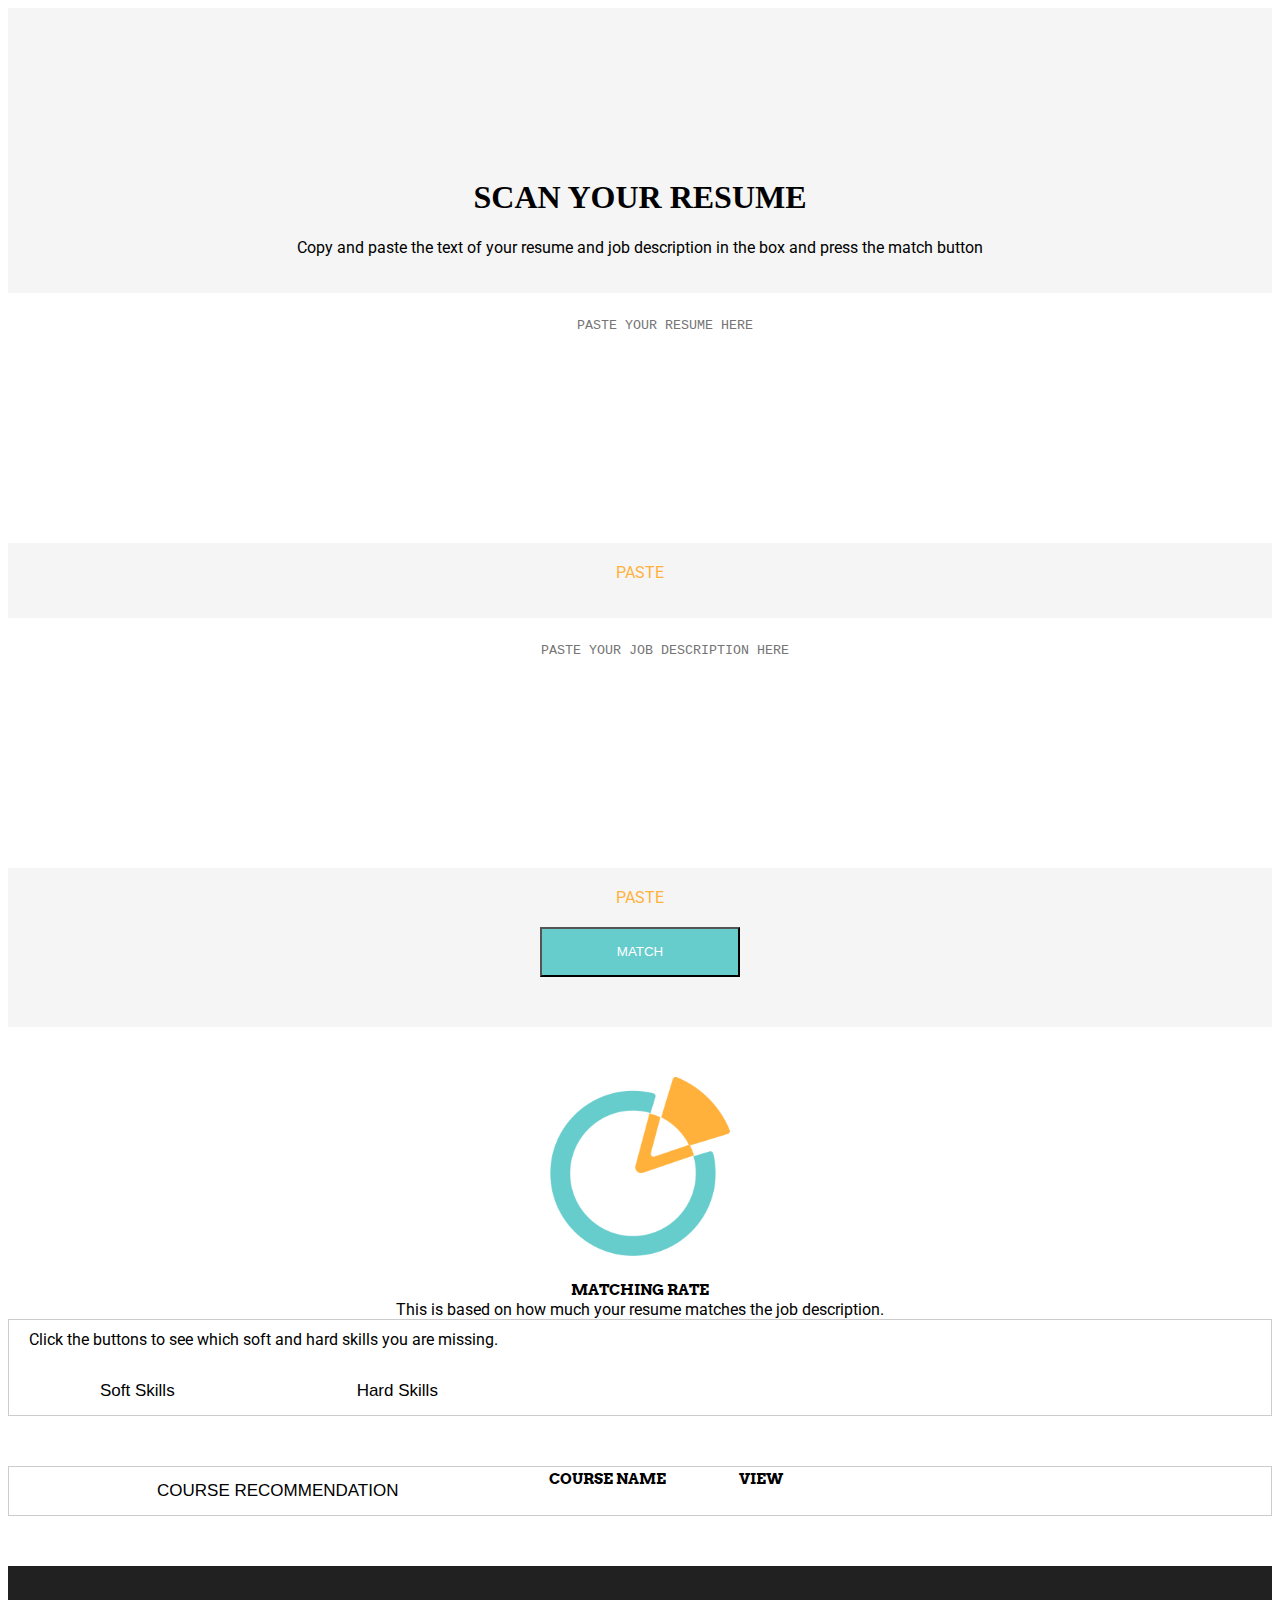
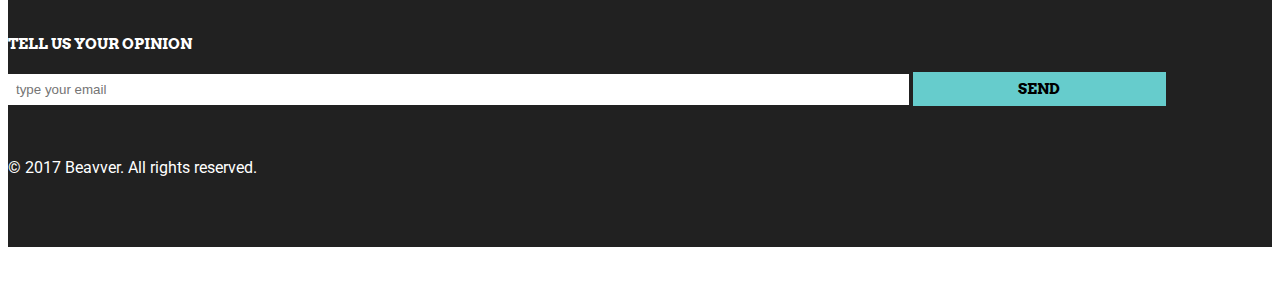
==== matching.html @ 7ec6813d "created version b matching page" ====
<!DOCTYPE html>
<html lang="en">
  <head>
    <!-- Required meta tags -->
    <meta charset="utf-8">
    <meta name="viewport" content="width=device-width, initial-scale=1, shrink-to-fit=no">

    <!-- Bootstrap CSS -->
    <link rel="stylesheet" href="https://stackpath.bootstrapcdn.com/bootstrap/4.1.1/css/bootstrap.min.css" integrity="sha384-WskhaSGFgHYWDcbwN70/dfYBj47jz9qbsMId/iRN3ewGhXQFZCSftd1LZCfmhktB" crossorigin="anonymous">
      
    <!-- Custom CSS -->
    <link rel="stylesheet" href="css/matching_style.css">
      
    <!-- Fonts -->
    <link href="https://fonts.googleapis.com/css?family=Montserrat|Roboto|Arvo" rel="stylesheet">

    <title>Matching</title>
  </head>
  <body>
    <div id="content">
        
        <!-- Scan your resume -->
        <div id="top" class="container-fluid">
            <div class="row matching-content">
                <div class="col-md-3"></div>
                <div class="col-md-6 matching-text">
                    <h1>SCAN YOUR RESUME</h1>
                    <p>Copy and paste the text of your resume and job description in the box and press the match button
                    </p>
                </div>
                <div class="col-md-3"></div>
                
                <div class="col-md-1"></div>
                <div class='col-md-5'>
                    <textarea rows="4" cols="50" placeholder="PASTE YOUR RESUME HERE" class="input-box"></textarea>
                    <p class="paste"> PASTE </p>
                </div>
                
                
                <div class='col-md-5'>
                    <textarea rows="4" cols="50" placeholder="PASTE YOUR JOB DESCRIPTION HERE" class="input-box"></textarea>
                    <p class="paste"> PASTE </p>
                </div>
                <div class="col-md-1"></div>
                
                <div class="matching-buttons col-md-12">
                        <a href="#">
                            <button class="btn btn-blue" type="submit">MATCH</button>
                        </a>
                </div>
            </div>    
        </div> 
        
      <!-- Rate-->
        <div id="ratings" class="container-fluid">
            <div class="row rate-content">
                
                <div class="col-md-1"></div>
                
                <div class="col-md-3" id='matching-rate-stats'>
                    <img src="img/pie.png" id='score'/>
                    <p id='sub-title'>
                        <b class="table-titles">MATCHING RATE</b>
                    <br>
                        This is based on how much your resume matches the job description.
                    </p>
                </div>
                
                <div class='col-md-7'>
                    <div class="tab">
                    <p id='expo-text'>Click the buttons to see which soft and hard skills you are missing.</p>
                    <br>
                      <button class="tablinks skillsr" onclick="openBlock(event, 'soft')">Soft Skills</button>
                      <button class="tablinks skillsr" onclick="openBlock(event, 'hard')">Hard Skills</button>
                    </div>

                    <div id="soft" class="tabcontent">
                        <table>
                          <tr>
                            <th class="table-titles">SKILLS</th>
                            <th class="table-titles">RESUME</th>
                            <th class="table-titles">JOB DESCRIPTION</th>
                          </tr>
                        </table>
                    </div>
                    <div id="hard" class="tabcontent">
                        <table>
                          <tr>
                            <th class="table-titles">SKILLS</th>
                            <th class="table-titles">RESUME</th>
                            <th class="table-titles">JOB DESCRIPTION</th>
                          </tr>
                        </table>
                    </div>
                    <div class="col-md-1"></div>
                </div>
                
      <!--course recommendations-->          
            <div id="ratings" class="container-fluid">
            <div class="row rate-content">
                
                <div class="col-md-1"></div>
                <div class="col-md-3"></div>
                
                <div class='col-md-7'>
                    <div class="tab">
                      <button class="courser tablinks ">COURSE RECOMMENDATION</button>
                      <table>
                          <tr>
                            <th class="table-titles">COURSE NAME</th>
                            <th class="table-titles">VIEW</th>
                          </tr>
                        </table>
                    </div>
                </div>
                    <div class="col-md-1"></div>
                </div>
                </div>
                <!-- End of Rate -->       

        <!-- Footer -->
        <div id="footer" class="container-fluid">
            <div class="row">
                <div class="col-md-1"></div>
                <div class='col-md-6'>
                    <p id='tellus'>TELL US YOUR OPINION</p>
                    <br>
                    <input class='foot-email' type="email" placeholder="type your email"/>
                    <button class='foot-btn' type="submit">SEND</button>
                </div>
                <div class="col-md-4">
                    <br>
                    <br>
                    <p class="footer-text">© 2017 Beavver. All rights reserved.</p>
                </div>
                <div class="col-md-1"></div>
            </div>
        </div> <!-- Footer -->          
        
      
    <div>
    <!-- Optional JavaScript -->
    <script src="js/matching.js">  
      
    <!-- jQuery first, then Popper.js, then Bootstrap JS -->
    <script src="https://code.jquery.com/jquery-3.3.1.slim.min.js" integrity="sha384-q8i/X+965DzO0rT7abK41JStQIAqVgRVzpbzo5smXKp4YfRvH+8abtTE1Pi6jizo" crossorigin="anonymous"></script>
    <script src="https://cdnjs.cloudflare.com/ajax/libs/popper.js/1.14.3/umd/popper.min.js" integrity="sha384-ZMP7rVo3mIykV+2+9J3UJ46jBk0WLaUAdn689aCwoqbBJiSnjAK/l8WvCWPIPm49" crossorigin="anonymous"></script>
    <script src="https://stackpath.bootstrapcdn.com/bootstrap/4.1.1/js/bootstrap.min.js" integrity="sha384-smHYKdLADwkXOn1EmN1qk/HfnUcbVRZyYmZ4qpPea6sjB/pTJ0euyQp0Mk8ck+5T" crossorigin="anonymous"></script>
  </body>
</html>
---- css/matching_style.css ----
p {
    font-family: 'Roboto', sans-serif;
}


h2, .dyk-text {
    font-size: 30pt;
    font-family: 'Arvo', sans-serif; 
    font-weight: bolder;
}

#tellus, .foot-btn, .table-titles {
    font-size: 11pt;
    font-family: 'Arvo', sans-serif; 
    font-weight: bolder;
}


/* BUTTONS */

.btn-blue {
    background-color: #66cccc;
    width: 200px;
    height: 50px;
    color: #fff;
}

/* scan */

#top {
    background-color: #f5f5f5;
    background-position: center;
}

h1{
    text-align: center;
}

.input-box{
    width: 100%;
    height: 200px;
    border: none;
    padding: 25px;
    text-align: center;
    margin-top: 20px;
}

.paste{
    color: #ffb13b;
    text-align: center;
}

.matching-text p {
    color: #000;
    text-align: center;
}

.matching-content{
    padding-top: 150px;
    padding-bottom: 50px;
}

.matching-buttons{
    text-align: center;
    align-content: center;
    margin-top: 20px;
}

/* rating */
.rate-content{
    padding: 50px 0px;
}

.rate-content p {
    margin-bottom: 0px;
    line-height: 1.2;
}

#score{
    width: 180px;
    height: auto;
}

#matching-rate-stats{
    text-align: center;
}

#sub-title{
    margin-top: 20px;
}

/*tabs*/

.tablinks{
    text-align: center;
}
.tab {
    overflow: hidden;
    border: 1px solid #ccc;
    background-color: #fff;
}

.skillsr {
    background-color: inherit;
    float: left;
    border: none;
    outline: none;
    cursor: pointer;
    padding: 14px 91px;
    transition: 0.3s;
    font-size: 17px;
}

.courser {
    background-color: inherit;
    float: left;
    border: none;
    outline: none;
    cursor: pointer;
    padding: 14px 148px;
    transition: 0.3s;
    font-size: 17px;
}

.tab button:hover {
    background-color: #f5f5f5;
}

.tab button.active {
    background-color: #f5f5f5;
}

.tabcontent {
    display: none;
    padding: 6px 20px;
    border: 1px solid #ccc;
    border-top: none;
}

th{
    padding-right: 70px;
    text-align: left;
}

.course-recommendation{
    margin-top: 50px;
    
}

#expo-text{
    margin-top: 10px;
    margin-left: 20px;
    margin-right: 20px;
}

#coursetab{
    padding: 6px 20px;
    border: 1px solid #ccc;
    border-top: none;
}

/*footer*/
#footer {
    background-color: #212121;
    padding: 70px 0px;
    color: white;
}

#tellus{
    margin: 0px;
}

.foot-email{
    margin-top: 0px;
    width: 70%;
    border: none;
    padding: 8px;
}

.foot-btn{
    width: 20%;
    background-color: #66cccc;
    border: none;
    padding: 8px;
}
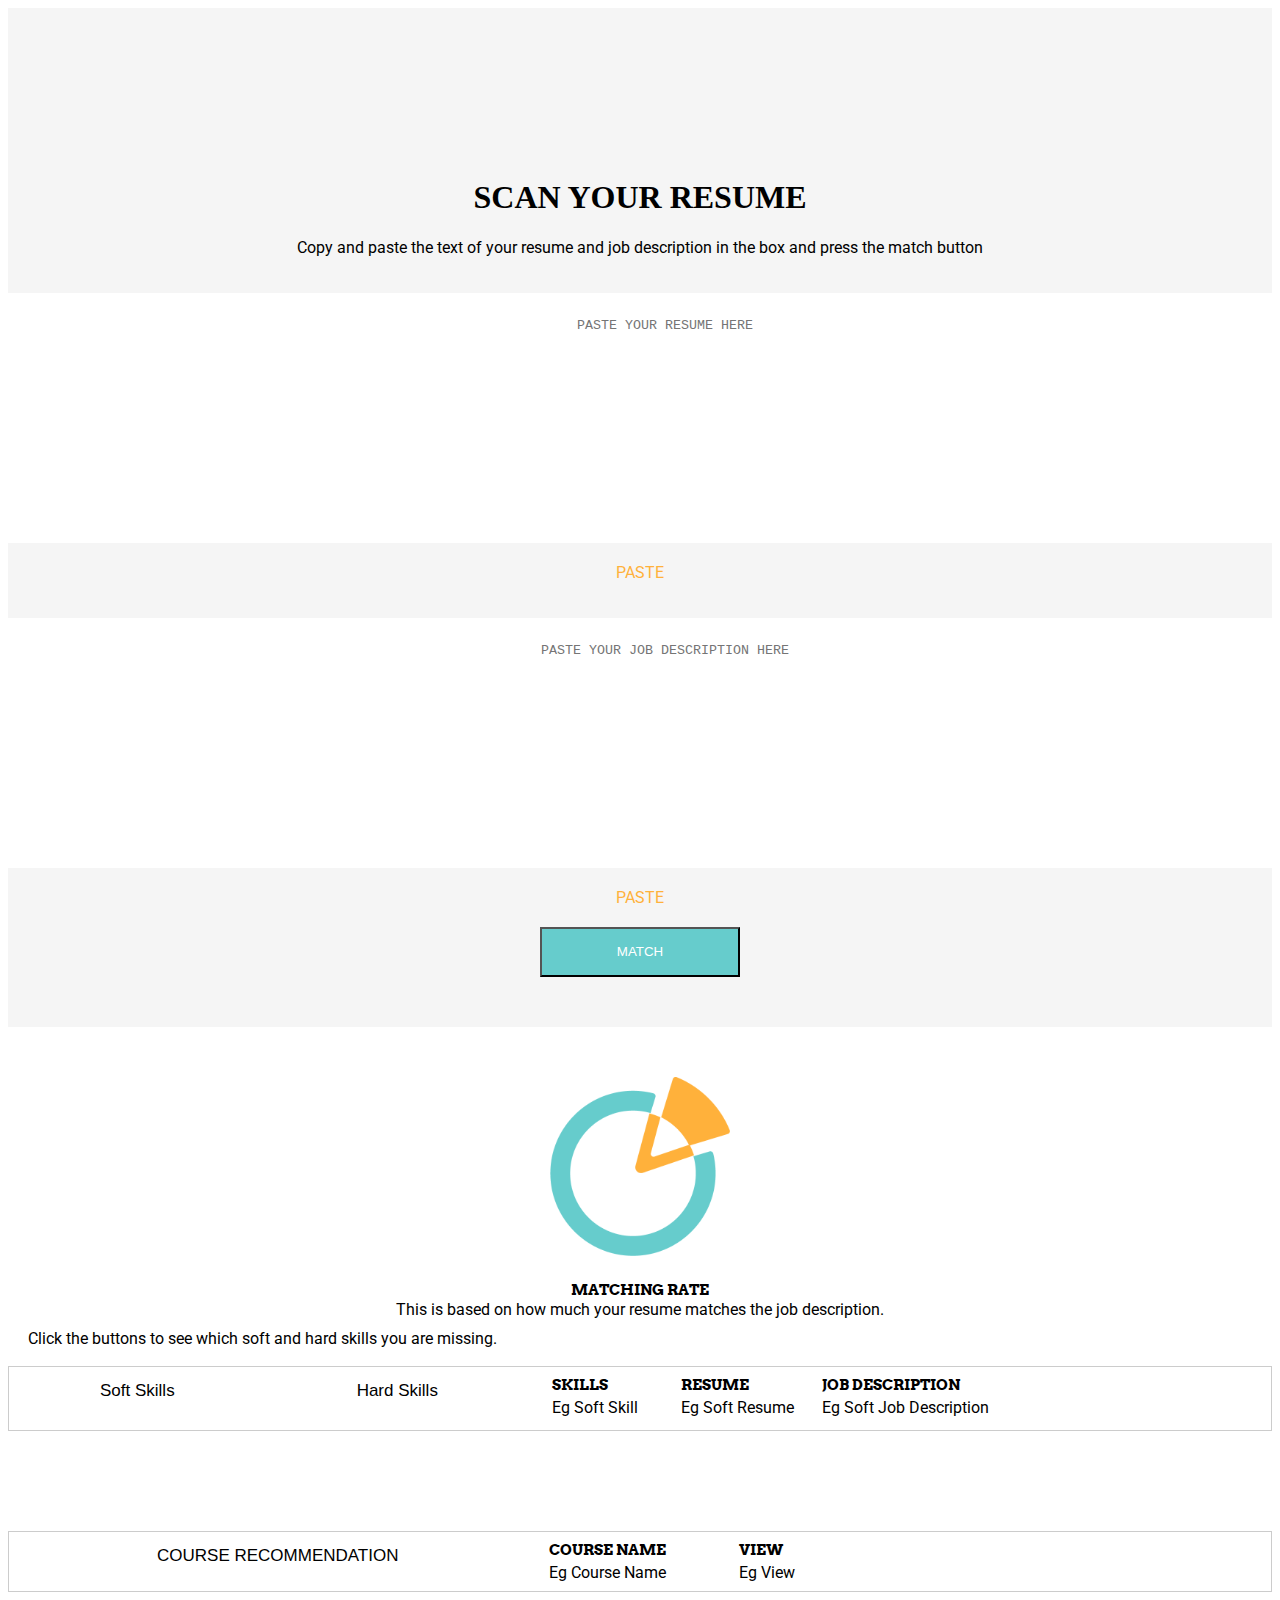
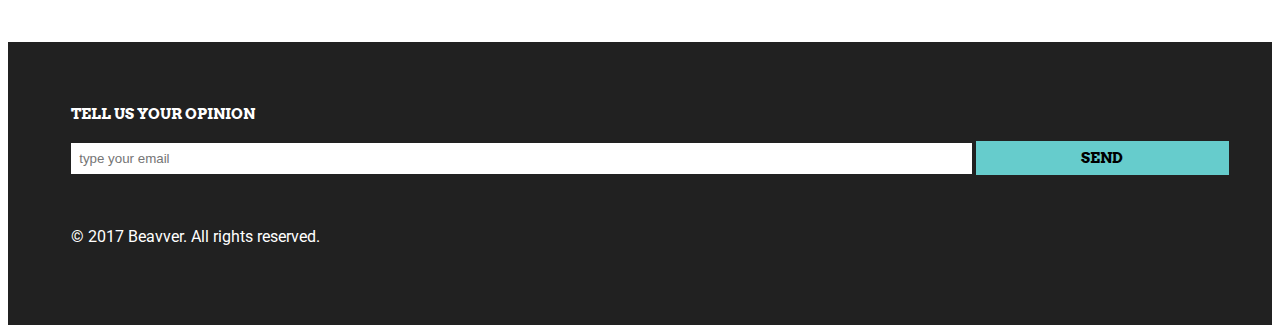
==== commit 37e3d1de: "Fixed Styling" ====
--- a/matching.html
+++ b/matching.html
@@ -10,6 +10,7 @@
       
     <!-- Custom CSS -->
     <link rel="stylesheet" href="css/matching_style.css">
+    <link rel="stylesheet" href="css/style.css">
       
     <!-- Fonts -->
     <link href="https://fonts.googleapis.com/css?family=Montserrat|Roboto|Arvo" rel="stylesheet">
@@ -67,12 +68,13 @@
                 </div>
                 
                 <div class='col-md-7'>
-                    <div class="tab">
+                    
                     <p id='expo-text'>Click the buttons to see which soft and hard skills you are missing.</p>
                     <br>
+                    <div class="tab">
                       <button class="tablinks skillsr" onclick="openBlock(event, 'soft')">Soft Skills</button>
                       <button class="tablinks skillsr" onclick="openBlock(event, 'hard')">Hard Skills</button>
-                    </div>
+                    
 
                     <div id="soft" class="tabcontent">
                         <table>
@@ -81,8 +83,14 @@
                             <th class="table-titles">RESUME</th>
                             <th class="table-titles">JOB DESCRIPTION</th>
                           </tr>
+                          <tr>
+                            <td>Eg Soft Skill</td>
+                            <td>Eg Soft Resume</td>
+                            <td>Eg Soft Job Description</td>
+                          </tr>
                         </table>
                     </div>
+                      
                     <div id="hard" class="tabcontent">
                         <table>
                           <tr>
@@ -90,11 +98,18 @@
                             <th class="table-titles">RESUME</th>
                             <th class="table-titles">JOB DESCRIPTION</th>
                           </tr>
+                          <tr>
+                            <td>Eg Hard Skill</td>
+                            <td>Eg Hard Resume</td>
+                            <td>Eg Hard Job Description</td>
+                          </tr>
                         </table>
                     </div>
+                         </div> 
                     <div class="col-md-1"></div>
                 </div>
-                
+            </div>   
+        </div>
       <!--course recommendations-->          
             <div id="ratings" class="container-fluid">
             <div class="row rate-content">
@@ -103,24 +118,31 @@
                 <div class="col-md-3"></div>
                 
                 <div class='col-md-7'>
-                    <div class="tab">
+                     <div class="tab">
                       <button class="courser tablinks ">COURSE RECOMMENDATION</button>
+                        <div class='inner-tab'>
                       <table>
                           <tr>
                             <th class="table-titles">COURSE NAME</th>
                             <th class="table-titles">VIEW</th>
                           </tr>
+                          <tr>
+                            <td>Eg Course Name</td>
+                            <td>Eg View</td>
+                          </tr>
                         </table>
-                    </div>
+                        </div>
+                    
                 </div>
                     <div class="col-md-1"></div>
                 </div>
                 </div>
+        </div>
                 <!-- End of Rate -->       
-
-        <!-- Footer -->
-        <div id="footer" class="container-fluid">
-            <div class="row">
+<div>
+         <!-- Footer -->
+        <div id="footer">
+            <div class='inner-footer'>
                 <div class="col-md-1"></div>
                 <div class='col-md-6'>
                     <p id='tellus'>TELL US YOUR OPINION</p>
@@ -138,7 +160,7 @@
         </div> <!-- Footer -->          
         
       
-    <div>
+    
     <!-- Optional JavaScript -->
     <script src="js/matching.js">  
       
--- a/css/matching_style.css
+++ b/css/matching_style.css
@@ -1,4 +1,4 @@
-p {
+p, td {
     font-family: 'Roboto', sans-serif;
 }
 
@@ -26,6 +26,10 @@
 }
 
 /* scan */
+#soft{
+    display: inline-block;
+}
+
 
 #top {
     background-color: #f5f5f5;
@@ -95,9 +99,8 @@
     text-align: center;
 }
 .tab {
-    overflow: hidden;
-    border: 1px solid #ccc;
     background-color: #fff;
+    border: 1px solid #ccc
 }
 
 .skillsr {
@@ -133,7 +136,10 @@
 .tabcontent {
     display: none;
     padding: 6px 20px;
-    border: 1px solid #ccc;
+    border-top: none;
+}
+.inner-tab {
+    padding: 6px 20px;
     border-top: none;
 }
 
@@ -160,9 +166,13 @@
 }
 
 /*footer*/
+.inner-footer{
+    width: 100%;
+    padding: 5%;
+    
+}
 #footer {
     background-color: #212121;
-    padding: 70px 0px;
     color: white;
 }
 
--- a/css/style.css
+++ b/css/style.css
@@ -0,0 +1,141 @@
+p {
+    font-family: 'Roboto', sans-serif;
+}
+
+
+h2, .dyk-text {
+    font-size: 30pt;
+    font-family: 'Arvo', sans-serif; 
+    font-weight: bolder;
+}
+
+
+/* BUTTONS */
+.btn-light {
+    background-color: #fff;
+    width: 200px;
+    height: 50px;
+    color: #66cccc;
+    border: #66cccc 1px solid;
+}
+
+.btn-blue {
+    background-color: #66cccc;
+    width: 200px;
+    height: 50px;
+    color: #fff;
+}
+
+/* Landing */
+
+#landing {
+    background-image: url(../img/landing.jpg);
+    background-position: center;
+}
+
+.landing-text p {
+    color: #fff;
+}
+
+.landing-content{
+    padding: 150px 0px;
+}
+
+#mystart-button {
+    margin-right: 20px;
+}
+
+.myCircle {
+    width: 100px;
+    height: 100px;
+    border-radius: 50%;
+    background-color:#fff;
+    margin: auto;
+    top: 0;
+    bottom: 0;
+    left: 0;
+    right: 0;
+    z-index: 1;
+    position: relative;
+}
+
+.mouse-icon {
+    width: 40px;
+    height: auto;
+    padding-top: 15px;
+}
+
+/* Did you know */
+.dyk-content{
+    padding: 50px 0px;
+}
+
+.dyk-content p {
+    margin-bottom: 0px;
+    line-height: 1.2;
+}
+
+
+.stat {
+    color: #66cccc;
+    font-size: 80pt;
+    font-family: 'Montserrat', sans-serif;
+}
+
+.pie {
+    width: 300px;
+    height: auto;
+}
+
+/* How it works */
+#how-it-works {
+    background-color: #F5F5F5;
+    padding: 50px 0px;
+}
+
+.hiw-text {
+    text-align: center;
+    line-height: 1;
+}
+
+.num {
+    font-family: 'Arvo', sans-serif;
+    color: #FFB13B;
+    font-size: 80pt;
+    font-weight: bolder;    
+}
+
+/* Benefits */
+#benefits {
+    padding: 50px 0px;
+    background-image: url(../img/footer.jpg);
+}
+
+#benefits-info {
+    padding: 50px 0px;
+    background-color: #fff;
+}
+
+.circle {
+    width:100px;
+    display: inline;
+}
+
+.benefits-sub {
+    font-family: 'Arvo', sans-serif;
+    color: #FFB13B;
+    padding-right: 15px;    
+    display: inline;
+}
+
+.benefits-title {
+    font-family: 'Arvo', sans-serif;
+    font-size: 14pt;
+}
+
+/* get started */
+#get-started {
+    background-color: #f5f5f5;
+    padding: 50px 0px;
+}
+
